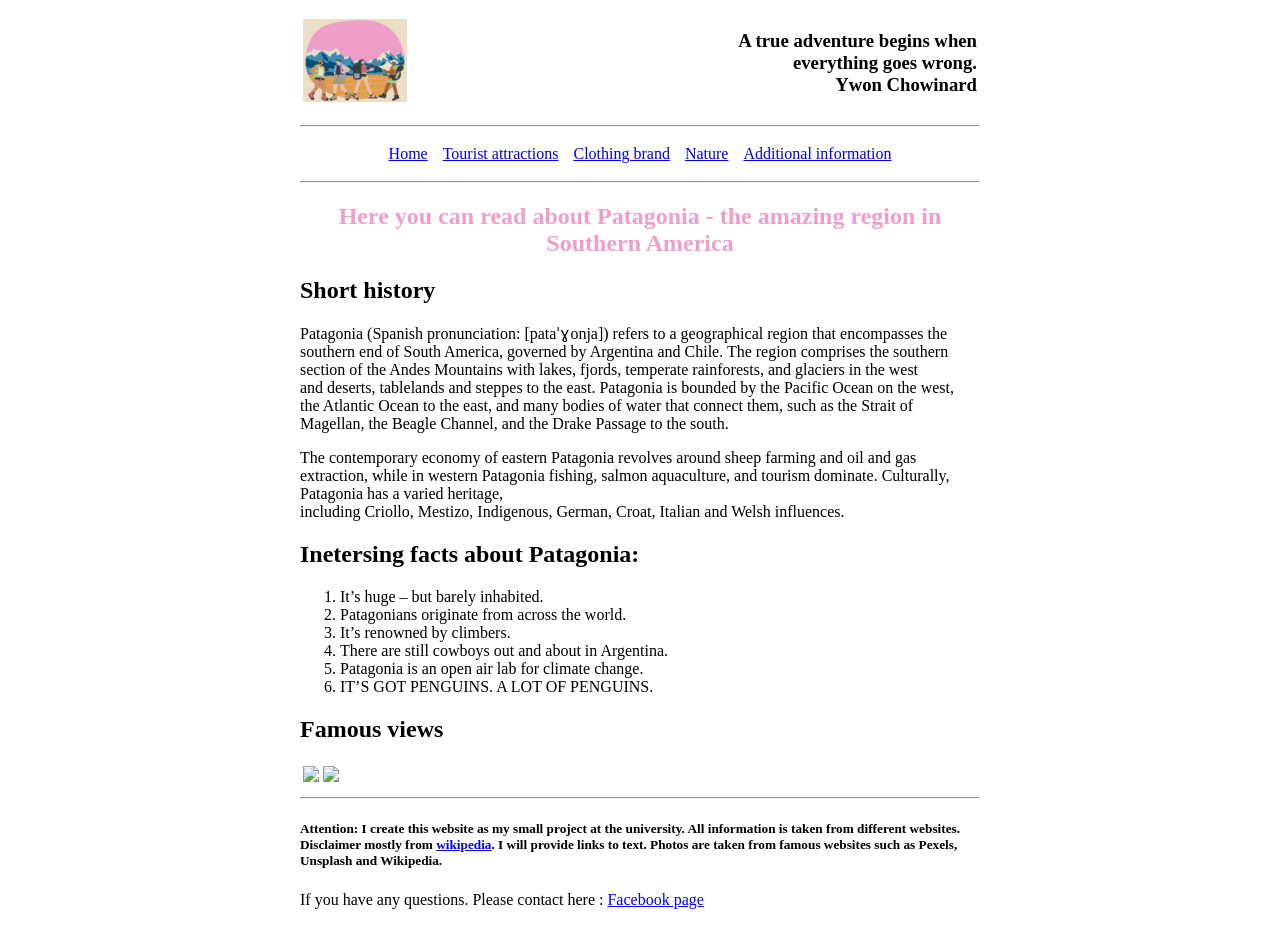
==== website/index.html @ b24fd941 "Add files via upload" ====
<!DOCTYPE html>
<html>
    
<head> <title> Patagonia </title> </head>
<body style ="margin-left:300px; margin-right:300px; "> 
<header> 
    <table>
        <tr>
            <td><a> <img src="images/LOGO PATAGONIA.jpg" alt="Patagonia logo created using Canva" width="30%"> </a> </td>
            <td><h3 style="text-align: right;">A true adventure begins when everything goes wrong.<br> Ywon Chowinard</h3> </td>
        </tr>
    </table>
</header>


<nav>
    <hr>
    <table cellspacing="5" cellpadding="5" align="center">
    <tr>
        <td><a href="index.html">Home</a></td>
        <td><a href="Tourist attractions.html">Tourist attractions</a></td>
        <td><a href="Clothing brand.html">Clothing brand</a></td>
        <td><a href="Nature.html">Nature</a></td>
        <td><a href="Additional information.html">Additional information</a></td>
    </tr>
    </table>
    <hr>
</nav>

<main>
<article> 
<h1 style="text-align: center; color: #ef9eca;"> Here you can read about Patagonia - the amazing region in Southern America</h1>	
<h2> Short history </h2>
    <p> Patagonia (Spanish pronunciation: [pataˈɣonja]) refers to a geographical region that encompasses the southern end of South America, governed by Argentina and Chile. The region comprises the southern section of the Andes Mountains with lakes, fjords, temperate rainforests, and glaciers in the west and deserts, tablelands and steppes to the east. Patagonia is bounded by the Pacific Ocean on the west, the Atlantic Ocean to the east, and many bodies of water that connect them, such as the Strait of Magellan, the Beagle Channel, and the Drake Passage to the south. </p>
    <p> The contemporary economy of eastern Patagonia revolves around sheep farming and oil and gas extraction, while in western Patagonia fishing, salmon aquaculture, and tourism dominate. Culturally, Patagonia has a varied heritage, including Criollo, Mestizo, Indigenous, German, Croat, Italian and Welsh influences.</p>
</article>


<p> <h2>Inetersing facts about Patagonia:</h2>
    <ol>
        <li>It’s huge – but barely inhabited.</li>
        <li>Patagonians originate from across the world.</li>
        <li>It’s renowned by climbers.</li>
        <li>There are still cowboys out and about in Argentina.</li>
        <li>Patagonia is an open air lab for climate change.</li>
        <li>IT’S GOT PENGUINS. A LOT OF PENGUINS.</li>
    </ol>
</p>

 <article>
    <h2>Famous views</h2>
    <table> 
        <tr>
            <th><img  src="https://images.unsplash.com/photo-1558517286-8a9cb0b8c793?ixlib=rb-4.0.3&ixid=MnwxMjA3fDB8MHxwaG90by1wYWdlfHx8fGVufDB8fHx8&auto=format&fit=crop&w=2065&q=80" width = "100%"></th>
            <th><img src="https://images.unsplash.com/photo-1585491665805-48272c97a0f6?ixlib=rb-4.0.3&ixid=MnwxMjA3fDB8MHxwaG90by1wYWdlfHx8fGVufDB8fHx8&auto=format&fit=crop&w=2070&q=80" width="100%"></th>
        </tr>
    </table>
</article>
</main>

<footer>
    <hr>
    <h5 style="text-align: left; color: black;"> Attention: I create this website as my small project at the university. All information is taken from different websites. Disclaimer mostly from <a href = "https://en.wikipedia.org/wiki/Patagonia">wikipedia</a>. I will provide links to text. Photos are taken from famous websites such as Pexels, Unsplash and Wikipedia. </h4>
    <p> If you have any questions. Please contact here :  <a href="https://www.facebook.com/sofiiiyka/" style="color: blue;"> Facebook page </a></p>
</footer>
</body>
</html>
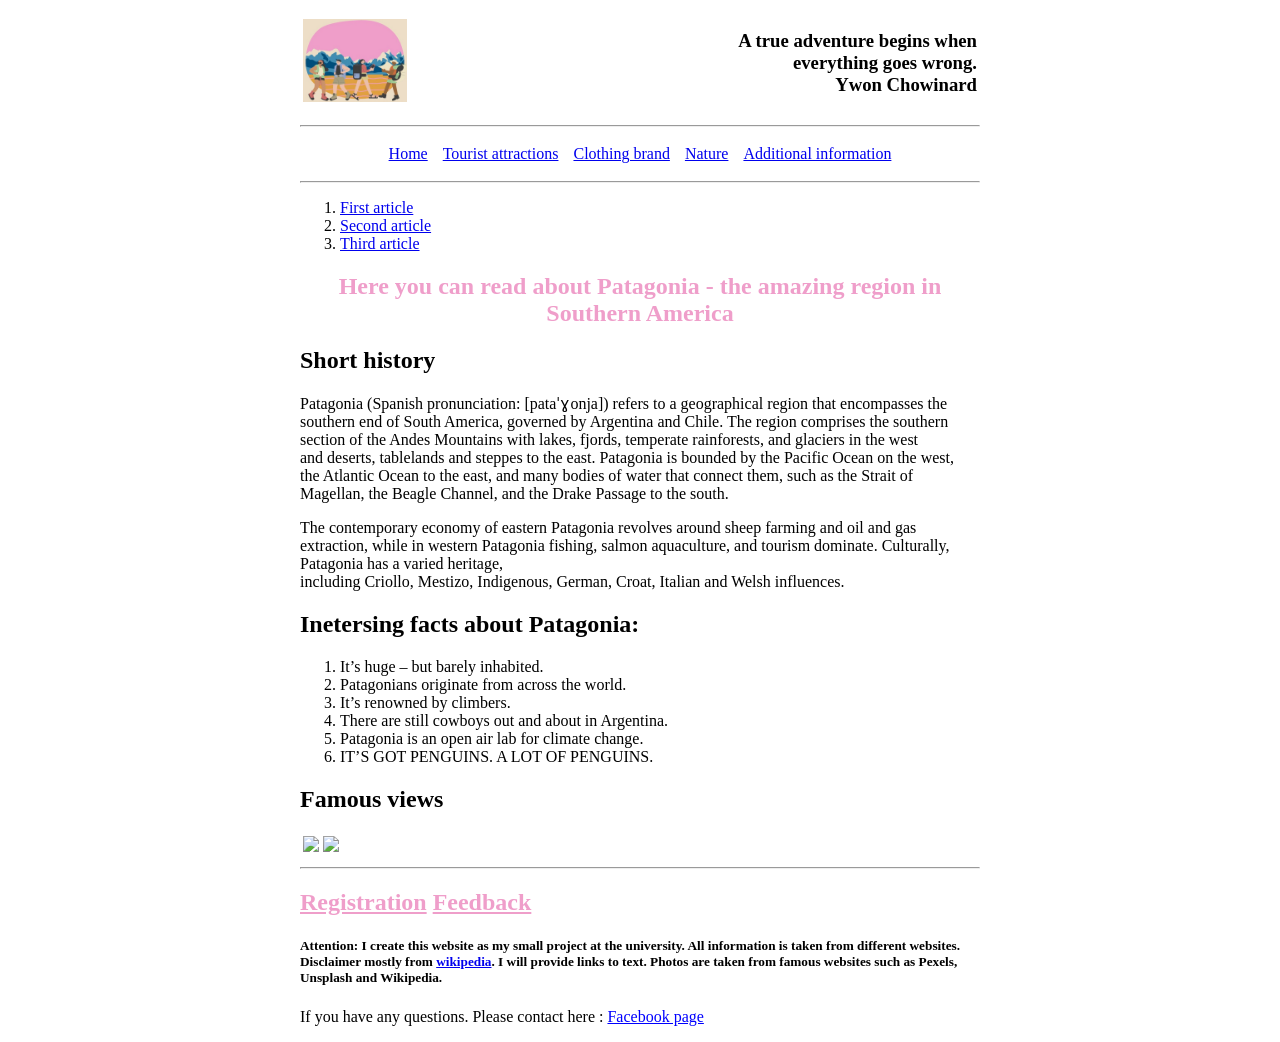
==== commit 670ae13f: "Add files via upload After changes 02032023" ====
--- a/website/index.html
+++ b/website/index.html
@@ -3,65 +3,72 @@
     
 <head> <title> Patagonia </title> </head>
 <body style ="margin-left:300px; margin-right:300px; "> 
-<header> 
-    <table>
-        <tr>
-            <td><a> <img src="images/LOGO PATAGONIA.jpg" alt="Patagonia logo created using Canva" width="30%"> </a> </td>
-            <td><h3 style="text-align: right;">A true adventure begins when everything goes wrong.<br> Ywon Chowinard</h3> </td>
-        </tr>
-    </table>
-</header>
+    <header> 
+        <table>
+            <tr>
+                <td><a> <img src="images/LOGO PATAGONIA.jpg" alt="Patagonia logo created using Canva" width="30%"> </a> </td>
+                <td><h3 style="text-align: right;">A true adventure begins when everything goes wrong.<br> Ywon Chowinard</h3> </td>
+            </tr>
+        </table>
+    </header>
 
 
-<nav>
-    <hr>
-    <table cellspacing="5" cellpadding="5" align="center">
-    <tr>
-        <td><a href="index.html">Home</a></td>
-        <td><a href="Tourist attractions.html">Tourist attractions</a></td>
-        <td><a href="Clothing brand.html">Clothing brand</a></td>
-        <td><a href="Nature.html">Nature</a></td>
-        <td><a href="Additional information.html">Additional information</a></td>
-    </tr>
-    </table>
-    <hr>
-</nav>
+    <nav>
+        <hr>
+        <table cellspacing="5" cellpadding="5" align="center">
+        <tr>
+            <td><a href="index.html">Home</a></td>
+            <td><a href="Tourist attractions.html">Tourist attractions</a></td>
+            <td><a href="Clothing brand.html">Clothing brand</a></td>
+            <td><a href="Nature.html">Nature</a></td>
+            <td><a href="Additional information.html">Additional information</a></td>
+        </tr>
+        </table>
+        <hr>
+    </nav>
 
-<main>
-<article> 
-<h1 style="text-align: center; color: #ef9eca;"> Here you can read about Patagonia - the amazing region in Southern America</h1>	
-<h2> Short history </h2>
-    <p> Patagonia (Spanish pronunciation: [pataˈɣonja]) refers to a geographical region that encompasses the southern end of South America, governed by Argentina and Chile. The region comprises the southern section of the Andes Mountains with lakes, fjords, temperate rainforests, and glaciers in the west and deserts, tablelands and steppes to the east. Patagonia is bounded by the Pacific Ocean on the west, the Atlantic Ocean to the east, and many bodies of water that connect them, such as the Strait of Magellan, the Beagle Channel, and the Drake Passage to the south. </p>
-    <p> The contemporary economy of eastern Patagonia revolves around sheep farming and oil and gas extraction, while in western Patagonia fishing, salmon aquaculture, and tourism dominate. Culturally, Patagonia has a varied heritage, including Criollo, Mestizo, Indigenous, German, Croat, Italian and Welsh influences.</p>
-</article>
+    <main>
+    <ol>
+        <li><a href="#first">First article</a></li>
+        <li><a href="#second">Second article</a></li>
+        <li><a href="#third">Third article</a></li>
+    </ol>
+    <article id="first">
+    <h1 style="text-align: center; color: #ef9eca;"> Here you can read about Patagonia - the amazing region in Southern America</h1>	
+    <h2> Short history </h2>
+        <p> Patagonia (Spanish pronunciation: [pataˈɣonja]) refers to a geographical region that encompasses the southern end of South America, governed by Argentina and Chile. The region comprises the southern section of the Andes Mountains with lakes, fjords, temperate rainforests, and glaciers in the west and deserts, tablelands and steppes to the east. Patagonia is bounded by the Pacific Ocean on the west, the Atlantic Ocean to the east, and many bodies of water that connect them, such as the Strait of Magellan, the Beagle Channel, and the Drake Passage to the south. </p>
+        <p> The contemporary economy of eastern Patagonia revolves around sheep farming and oil and gas extraction, while in western Patagonia fishing, salmon aquaculture, and tourism dominate. Culturally, Patagonia has a varied heritage, including Criollo, Mestizo, Indigenous, German, Croat, Italian and Welsh influences.</p>
+    </article>
 
+    <article id="second">
+    <p> <h2>Inetersing facts about Patagonia:</h2>
+        <ol>
+            <li>It’s huge – but barely inhabited.</li>
+            <li>Patagonians originate from across the world.</li>
+            <li>It’s renowned by climbers.</li>
+            <li>There are still cowboys out and about in Argentina.</li>
+            <li>Patagonia is an open air lab for climate change.</li>
+            <li>IT’S GOT PENGUINS. A LOT OF PENGUINS.</li>
+        </ol>
+    </p>
+    </article>
 
-<p> <h2>Inetersing facts about Patagonia:</h2>
-    <ol>
-        <li>It’s huge – but barely inhabited.</li>
-        <li>Patagonians originate from across the world.</li>
-        <li>It’s renowned by climbers.</li>
-        <li>There are still cowboys out and about in Argentina.</li>
-        <li>Patagonia is an open air lab for climate change.</li>
-        <li>IT’S GOT PENGUINS. A LOT OF PENGUINS.</li>
-    </ol>
-</p>
+    <article id="third">
+        <h2>Famous views</h2>
+        <table> 
+            <tr>
+                <th><img  src="https://images.unsplash.com/photo-1558517286-8a9cb0b8c793?ixlib=rb-4.0.3&ixid=MnwxMjA3fDB8MHxwaG90by1wYWdlfHx8fGVufDB8fHx8&auto=format&fit=crop&w=2065&q=80" width = "100%"></th>
+                <th><img src="https://images.unsplash.com/photo-1585491665805-48272c97a0f6?ixlib=rb-4.0.3&ixid=MnwxMjA3fDB8MHxwaG90by1wYWdlfHx8fGVufDB8fHx8&auto=format&fit=crop&w=2070&q=80" width="100%"></th>
+            </tr>
+        </table>
+    </article>
+    </main>
 
- <article>
-    <h2>Famous views</h2>
-    <table> 
-        <tr>
-            <th><img  src="https://images.unsplash.com/photo-1558517286-8a9cb0b8c793?ixlib=rb-4.0.3&ixid=MnwxMjA3fDB8MHxwaG90by1wYWdlfHx8fGVufDB8fHx8&auto=format&fit=crop&w=2065&q=80" width = "100%"></th>
-            <th><img src="https://images.unsplash.com/photo-1585491665805-48272c97a0f6?ixlib=rb-4.0.3&ixid=MnwxMjA3fDB8MHxwaG90by1wYWdlfHx8fGVufDB8fHx8&auto=format&fit=crop&w=2070&q=80" width="100%"></th>
-        </tr>
-    </table>
-</article>
-</main>
-
-<footer>
-    <hr>
-    <h5 style="text-align: left; color: black;"> Attention: I create this website as my small project at the university. All information is taken from different websites. Disclaimer mostly from <a href = "https://en.wikipedia.org/wiki/Patagonia">wikipedia</a>. I will provide links to text. Photos are taken from famous websites such as Pexels, Unsplash and Wikipedia. </h4>
-    <p> If you have any questions. Please contact here :  <a href="https://www.facebook.com/sofiiiyka/" style="color: blue;"> Facebook page </a></p>
-</footer>
+    <footer>
+        <hr>
+        <h2> <a href="Registration.html" style="color: #ef9eca;">Registration</a> <a href="Feedback.html" style="color: #ef9eca;"> Feedback </a> </h2>
+        <h5 style="text-align: left; color: black;"> Attention: I create this website as my small project at the university. All information is taken from different websites. Disclaimer mostly from <a href = "https://en.wikipedia.org/wiki/Patagonia">wikipedia</a>. I will provide links to text. Photos are taken from famous websites such as Pexels, Unsplash and Wikipedia. </h4>
+        <p> If you have any questions. Please contact here :  <a href="https://www.facebook.com/sofiiiyka/" style="color: blue;"> Facebook page </a></p>
+    </footer>
 </body>
 </html>
